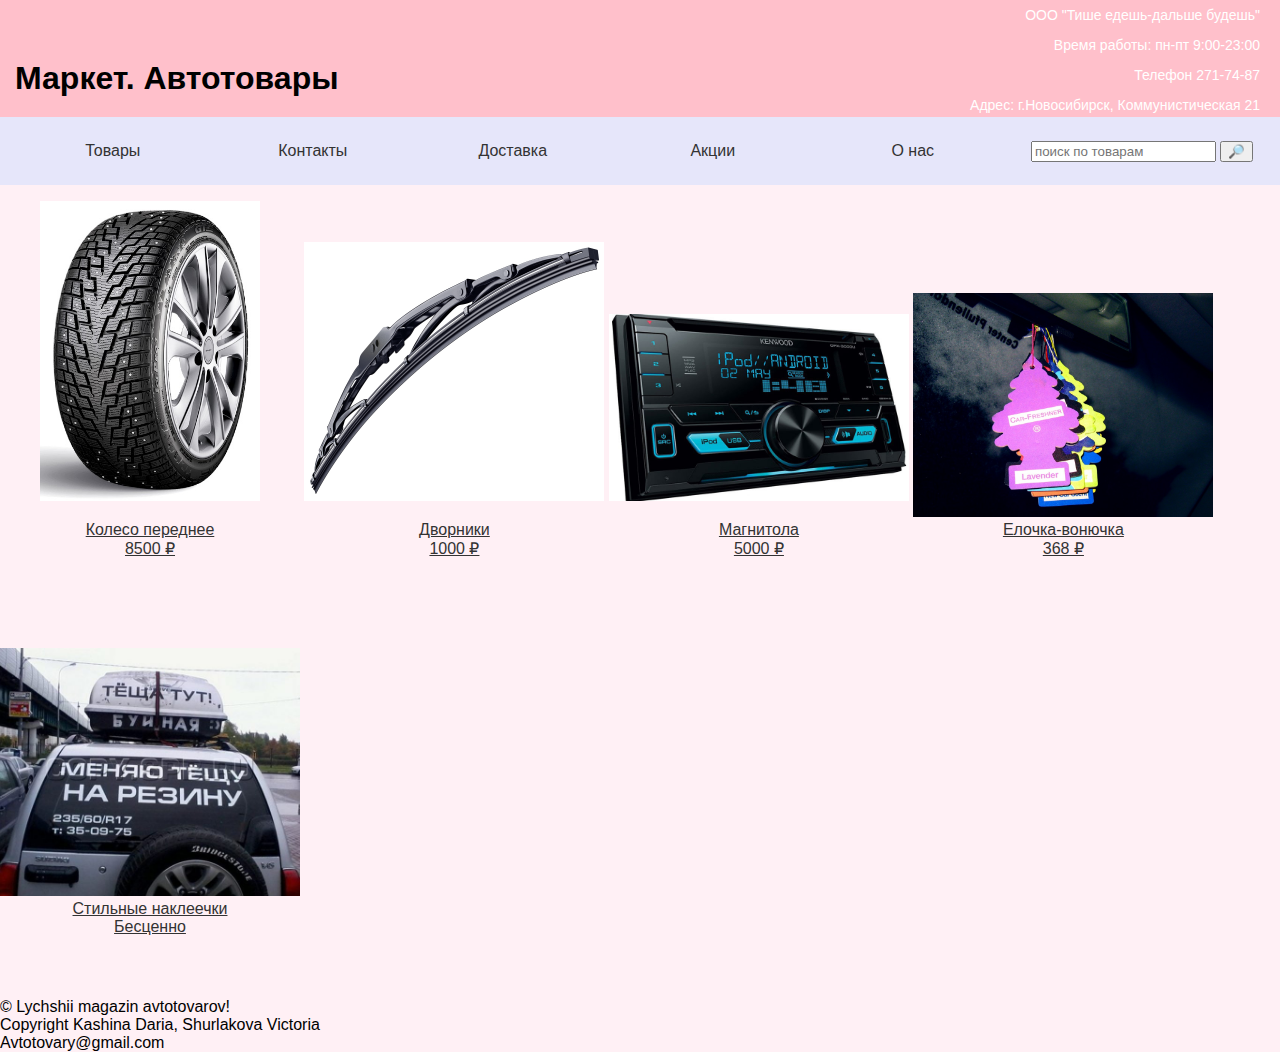
==== index.html @ 9b442e2a "Добавление фаилов" ====
<!doctype html>
<html lang="ru">
    <head>
        <meta charset="utf-8">
        <title>Кашина Дарья, Шурлакова Виктория. Лабораторные по курсу "Интернет-программирование"</title>
        <link rel="stylesheet" href="main.css">
        <script src="script.js"></script>
        <script>
           
        </script>
    </head>

    <body onload="loaded()">
        <header>
            <div class="info"> ООО "Тише едешь-дальше будешь"<br>
                <span onclick="F3()">Время работы: пн-пт 9:00-23:00</span><br>
                Телефон 271-74-87<br>
                <span onclick="F1()">Адрес: г.Новосибирск, Коммунистическая 21</span><br></div>

            
            <h1><span onclick="F2()">Маркет. Автотовары</span></h1>
        </header>
       
        <nav class ="main-menu">
            <ul></ul>
            <div class ="searchbox">
                <input type="search" placeholder="поиск по товарам" id="search">
                <button onclick="search()">&#x1F50E;</button>
            </div>
        </nav>
            <div class="card">
                <a href="product.html">
                    <div class="image"><p><img src="koleso.jpg"alt=""
                        onmouseout="this.src='koleso.jpg'"
                        onmouseover="this.src='koleso2.jpg'"></p></div>
                    <div class="product-name">Колесо переднее</div>
                    <div class="price">8500 &#8381;</div> 
                </a>

            </div>
            <div class="card">
                <a href="product1.html">
                    <div class="image"><p><img src="dv.jpg"alt=""
                        onmouseout="this.src='dv.jpg'"
                        onmouseover="this.src='dv2.jpg'"></p></div>
                    <div class="product-name">Дворники</div>
                    <div class="price">1000 &#8381;</div>
                </a>
            </div>
            <div class="card">
                <a href="product2.html">
                    <div class="image"><p><img src="magnitola.jpg"alt=""
                        onmouseout="this.src='magnitola.jpg'"
                        onmouseover="this.src='m1.jpg'"></p></div>
                    <div class="product-name">Магнитола</div>
                    <div class="price">5000 &#8381;</div>
                </a>
            </div>
            <div class="card">
                <a href="product3.html">
                    <div class="image"><img src="elka.jpg"></div>
                    <div class="product-name">Елочка-вонючка</div>
                    <div class="price">368 &#8381;</div>
                </a>
            </div>
            <div class="card">
                <a href="product4.html">
                    <div class="image"><img src="n1.jpg"></div>
                    <div class="product-name">Стильные наклеечки</div>
                    <div class="price">Бесценно</div>
                </a>
            </div>
        
        <footer>
            &copy; Lychshii magazin avtotovarov!<br>
          Copyright Kashina Daria, Shurlakova Victoria<br>
          Avtotovary@gmail.com
        </footer>

        <div class="overlay" onclick="hideModal()"></div>
        <div class="modal">
            <div class="message"></div>
            <button onclick="hideModal()"></button>
        </div>
    </body>
</html>
---- main.css ----
html, body {
    margin: 0;
    padding: 0;
    font-family: Arial, Helvetica, sans-serif;
    background-color: lavenderblush ;
}

header .info {
    background-color: pink;
    color: white;
    height: 40px;
    line-height: 30px;
    text-align:right;
    padding-right: 20px;
    font-size: 14px;
}

header h1 {
    background-color: pink;
    margin: 0;
    padding: 20px 0 20px 15px;
}

nav {
    background-color: lavender;
    padding: 10px;
    text-align: center;
}
nav ul {
    margin: 0;
    padding: 0;
    display: inline-block;
}

nav ul li {
    width: 200px;
    display: inline-block;
    color: #333;
    list-style-type: none;
    margin: 0;
    padding: 0;
    text-align: center;
}
.searchbox {
    width: 250px;
    display: inline-block;
    color: #333;
    margin: 0;
    padding: 0;
    text-align: center;
}
nav ul li a, nav ul li a:visited, nav ul li a:active {
    display: inline-block;
    color: #333;
    text-decoration: none;
    padding: 15px 0;
    width: 100%;
    border-radius: 3px;
    transition: all 300ms;
}
nav ul li a:hover {
    color: violet;
}
 .card {
     display: inline-block;
     width: 300px;
     height: 350px;
     text-align: center;
 }
 .card a {
     color: #333;
 }
 .card .image img {
     max-width: 300px;
     max-height: 300px;
 }
 .card .product {
     font-size: 20px;
 }
.footer {
    background-color: pink; 
    color: white;
    height: 40px;
    line-height: 30px;
    text-align:right;
    padding-right: 20px;
    font-size: 14px;
}
img.hover {
    transform: scale(1.2);
    transition: all(300ms);
}

.modal {
    visibility: hidden;
    opacity: 0;
    transition: all 400ms 300ms;
    transform: scale(0);
    
    width: 300px;
    position: fixed;
    left: 50%;
    top: 0;
    margin-left: -150px;

    border: 1px solid #333;
    border-radius: 3px;
    background-color: #f5d4f0;
    text-align: center;
    padding: 10px;
    box-shadow: 0 0 7px rgb(231, 116, 222);
}

.modal .message {
    margin-bottom: 18px;
}
.modal button {
    padding: 7px;
}
.overlay {
    visibility: hidden;
    opacity: 0;
    transition: all 400ms;

    position: fixed;
    left: 0;
    right: 0;
    top: 0;
    height: 100%;
    background-color: rgba(235, 140, 195, 0.548);
}
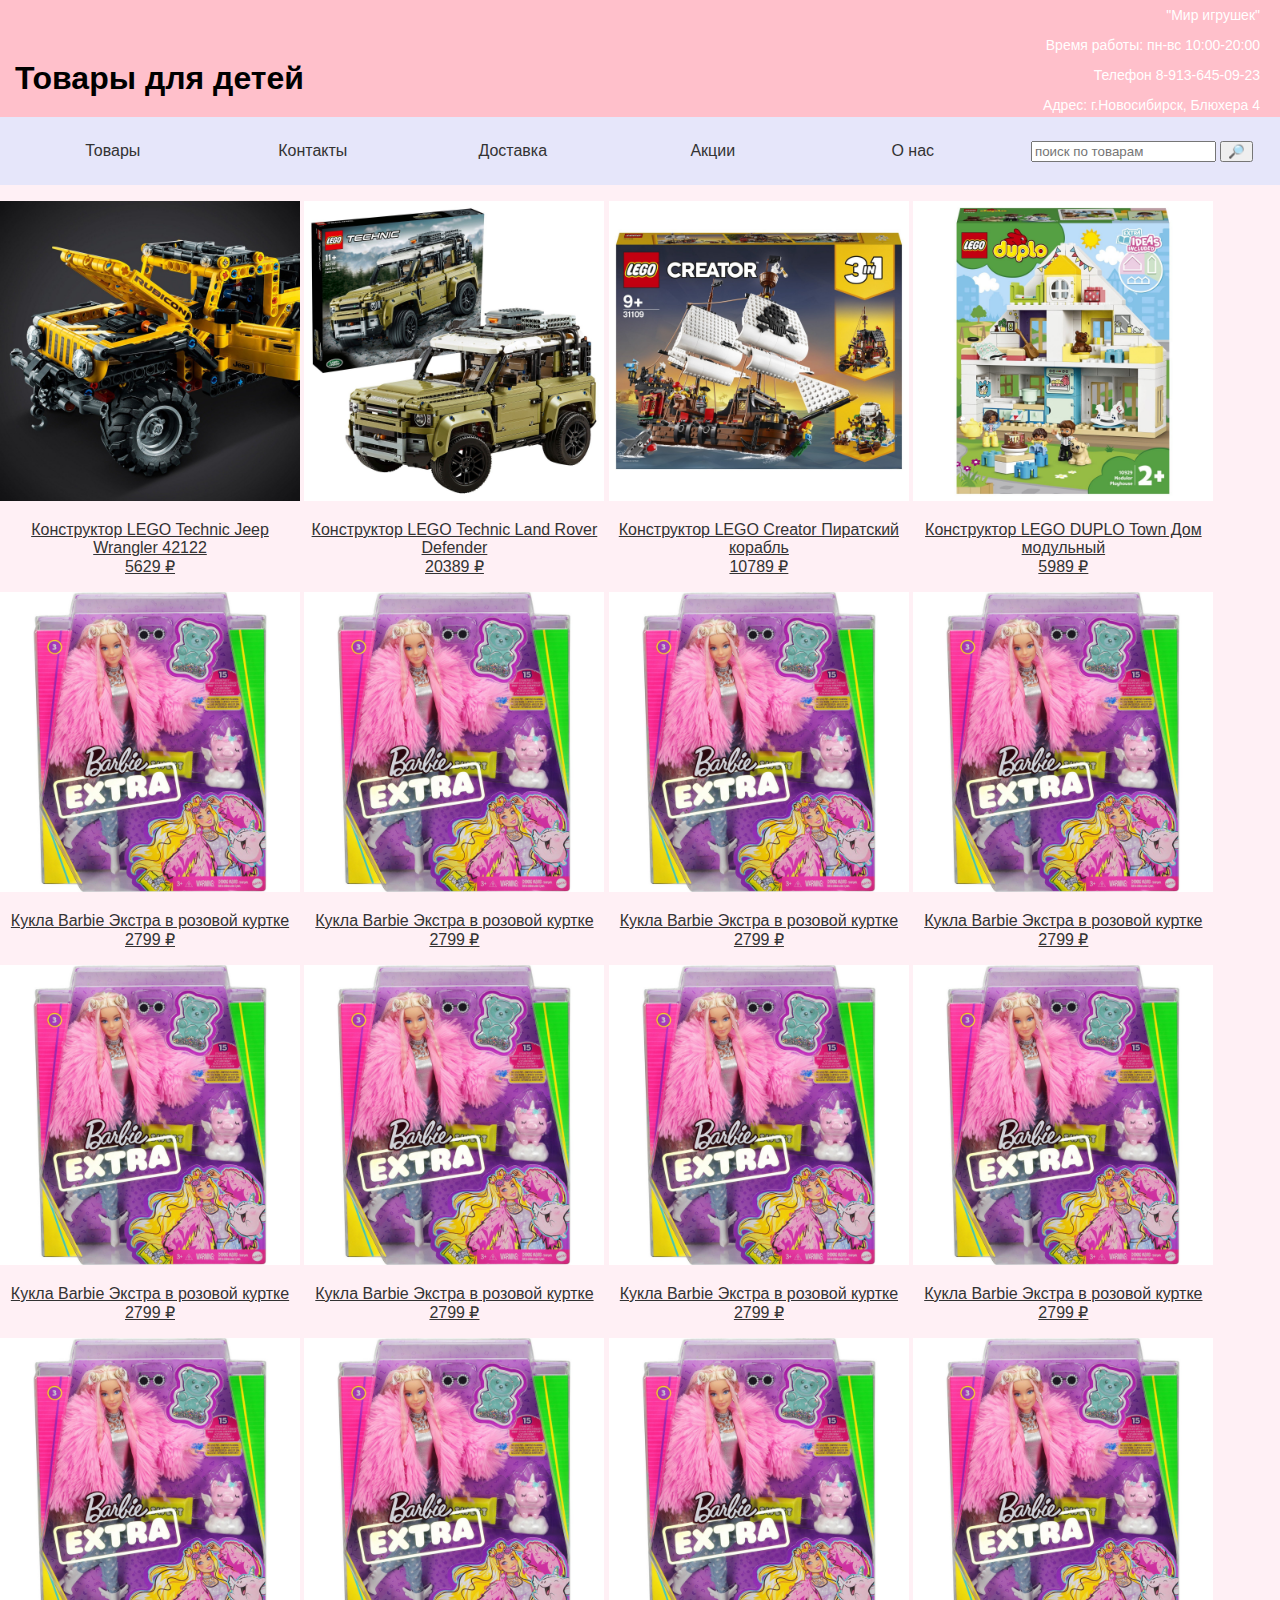
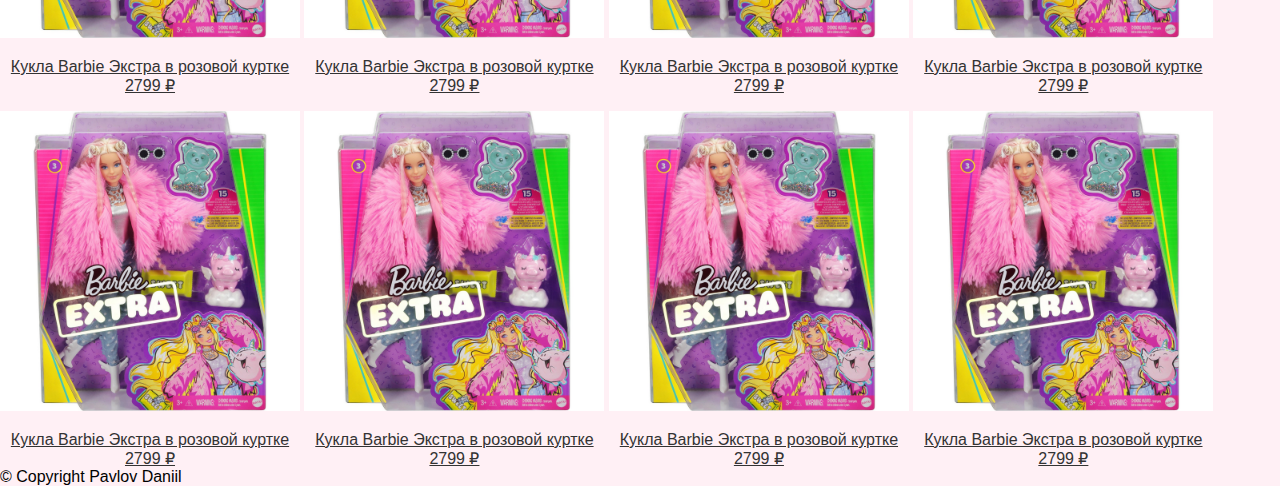
==== commit b9b32db1: "Добавление товаров" ====
--- a/index.html
+++ b/index.html
@@ -2,7 +2,7 @@
 <html lang="ru">
     <head>
         <meta charset="utf-8">
-        <title>Кашина Дарья, Шурлакова Виктория. Лабораторные по курсу "Интернет-программирование"</title>
+        <title>Павлов Даниил ФББ-93, РГЗ по курсу "Интернет-программирование"</title>
         <link rel="stylesheet" href="main.css">
         <script src="script.js"></script>
         <script>
@@ -12,13 +12,13 @@
 
     <body onload="loaded()">
         <header>
-            <div class="info"> ООО "Тише едешь-дальше будешь"<br>
-                <span onclick="F3()">Время работы: пн-пт 9:00-23:00</span><br>
-                Телефон 271-74-87<br>
-                <span onclick="F1()">Адрес: г.Новосибирск, Коммунистическая 21</span><br></div>
+            <div class="info">  "Мир игрушек"<br>
+                <span onclick="F3()">Время работы: пн-вс 10:00-20:00</span><br>
+                Телефон 8-913-645-09-23<br>
+                <span onclick="F1()">Адрес: г.Новосибирск, Блюхера 4</span><br></div>
 
             
-            <h1><span onclick="F2()">Маркет. Автотовары</span></h1>
+            <h1><span onclick="F2()">Товары для детей</span></h1>
         </header>
        
         <nav class ="main-menu">
@@ -30,51 +30,178 @@
         </nav>
             <div class="card">
                 <a href="product.html">
-                    <div class="image"><p><img src="koleso.jpg"alt=""
-                        onmouseout="this.src='koleso.jpg'"
-                        onmouseover="this.src='koleso2.jpg'"></p></div>
-                    <div class="product-name">Колесо переднее</div>
-                    <div class="price">8500 &#8381;</div> 
+                    <div class="image"><p><img src="1.jpeg"alt=""
+                        onmouseout="this.src='1.jpeg'"
+                        onmouseover="this.src='2.jpeg'"></p></div>
+                    <div class="product-name">Конструктор LEGO Technic Jeep Wrangler 42122</div>
+                    <div class="price">5629 &#8381;</div> 
                 </a>
 
             </div>
             <div class="card">
                 <a href="product1.html">
-                    <div class="image"><p><img src="dv.jpg"alt=""
-                        onmouseout="this.src='dv.jpg'"
-                        onmouseover="this.src='dv2.jpg'"></p></div>
-                    <div class="product-name">Дворники</div>
-                    <div class="price">1000 &#8381;</div>
+                    <div class="image"><p><img src="p1.jpeg"alt=""
+                        onmouseout="this.src='p1.jpeg'"
+                        onmouseover="this.src='p2.jpeg'"></p></div>
+                    <div class="product-name">Конструктор LEGO Technic Land Rover Defender</div>
+                    <div class="price"> 20389 &#8381;</div>
                 </a>
             </div>
             <div class="card">
                 <a href="product2.html">
-                    <div class="image"><p><img src="magnitola.jpg"alt=""
-                        onmouseout="this.src='magnitola.jpg'"
-                        onmouseover="this.src='m1.jpg'"></p></div>
-                    <div class="product-name">Магнитола</div>
-                    <div class="price">5000 &#8381;</div>
+                    <div class="image"><p><img src="c1.jpeg"alt=""
+                        onmouseout="this.src='c1.jpeg'"
+                        onmouseover="this.src='c2.jpeg'"></p></div>
+                    <div class="product-name">Конструктор LEGO Creator Пиратский корабль</div>
+                    <div class="price">10789 &#8381;</div>
                 </a>
             </div>
             <div class="card">
                 <a href="product3.html">
-                    <div class="image"><img src="elka.jpg"></div>
-                    <div class="product-name">Елочка-вонючка</div>
-                    <div class="price">368 &#8381;</div>
-                </a>
-            </div>
-            <div class="card">
-                <a href="product4.html">
-                    <div class="image"><img src="n1.jpg"></div>
-                    <div class="product-name">Стильные наклеечки</div>
-                    <div class="price">Бесценно</div>
+                    <div class="image"><p><img src="q1.jpeg"alt=""
+                        onmouseout="this.src='q1.jpeg'"
+                        onmouseover="this.src='q2.jpeg'"></p></div>
+                    <div class="product-name">Конструктор LEGO DUPLO Town Дом модульный</div>
+                    <div class="price">5989 &#8381;</div>
+                </a>
+            </div>
+            <div class="card">
+                <a href="product4.html">
+                    <div class="image"><p><img src="w1.jpeg"alt=""
+                        onmouseout="this.src='w1.jpeg'"
+                        onmouseover="this.src='w2.jpeg'"></p></div>
+                    <div class="product-name">Кукла Barbie Экстра в розовой куртке</div>
+                    <div class="price">2799 &#8381;</div>
+                </a>
+            </div>
+            <div class="card">
+                <a href="product4.html">
+                    <div class="image"><p><img src="w1.jpeg"alt=""
+                        onmouseout="this.src='w1.jpeg'"
+                        onmouseover="this.src='w2.jpeg'"></p></div>
+                    <div class="product-name">Кукла Barbie Экстра в розовой куртке</div>
+                    <div class="price">2799 &#8381;</div>
+                </a>
+            </div>
+            <div class="card">
+                <a href="product4.html">
+                    <div class="image"><p><img src="w1.jpeg"alt=""
+                        onmouseout="this.src='w1.jpeg'"
+                        onmouseover="this.src='w2.jpeg'"></p></div>
+                    <div class="product-name">Кукла Barbie Экстра в розовой куртке</div>
+                    <div class="price">2799 &#8381;</div>
+                </a>
+            </div>
+            <div class="card">
+                <a href="product4.html">
+                    <div class="image"><p><img src="w1.jpeg"alt=""
+                        onmouseout="this.src='w1.jpeg'"
+                        onmouseover="this.src='w2.jpeg'"></p></div>
+                    <div class="product-name">Кукла Barbie Экстра в розовой куртке</div>
+                    <div class="price">2799 &#8381;</div>
+                </a>
+            </div>  <div class="card">
+                <a href="product4.html">
+                    <div class="image"><p><img src="w1.jpeg"alt=""
+                        onmouseout="this.src='w1.jpeg'"
+                        onmouseover="this.src='w2.jpeg'"></p></div>
+                    <div class="product-name">Кукла Barbie Экстра в розовой куртке</div>
+                    <div class="price">2799 &#8381;</div>
+                </a>
+            </div>  <div class="card">
+                <a href="product4.html">
+                    <div class="image"><p><img src="w1.jpeg"alt=""
+                        onmouseout="this.src='w1.jpeg'"
+                        onmouseover="this.src='w2.jpeg'"></p></div>
+                    <div class="product-name">Кукла Barbie Экстра в розовой куртке</div>
+                    <div class="price">2799 &#8381;</div>
+                </a>
+            </div>  <div class="card">
+                <a href="product4.html">
+                    <div class="image"><p><img src="w1.jpeg"alt=""
+                        onmouseout="this.src='w1.jpeg'"
+                        onmouseover="this.src='w2.jpeg'"></p></div>
+                    <div class="product-name">Кукла Barbie Экстра в розовой куртке</div>
+                    <div class="price">2799 &#8381;</div>
+                </a>
+            </div>  <div class="card">
+                <a href="product4.html">
+                    <div class="image"><p><img src="w1.jpeg"alt=""
+                        onmouseout="this.src='w1.jpeg'"
+                        onmouseover="this.src='w2.jpeg'"></p></div>
+                    <div class="product-name">Кукла Barbie Экстра в розовой куртке</div>
+                    <div class="price">2799 &#8381;</div>
+                </a>
+            </div>  <div class="card">
+                <a href="product4.html">
+                    <div class="image"><p><img src="w1.jpeg"alt=""
+                        onmouseout="this.src='w1.jpeg'"
+                        onmouseover="this.src='w2.jpeg'"></p></div>
+                    <div class="product-name">Кукла Barbie Экстра в розовой куртке</div>
+                    <div class="price">2799 &#8381;</div>
+                </a>
+            </div>  <div class="card">
+                <a href="product4.html">
+                    <div class="image"><p><img src="w1.jpeg"alt=""
+                        onmouseout="this.src='w1.jpeg'"
+                        onmouseover="this.src='w2.jpeg'"></p></div>
+                    <div class="product-name">Кукла Barbie Экстра в розовой куртке</div>
+                    <div class="price">2799 &#8381;</div>
+                </a>
+            </div>  <div class="card">
+                <a href="product4.html">
+                    <div class="image"><p><img src="w1.jpeg"alt=""
+                        onmouseout="this.src='w1.jpeg'"
+                        onmouseover="this.src='w2.jpeg'"></p></div>
+                    <div class="product-name">Кукла Barbie Экстра в розовой куртке</div>
+                    <div class="price">2799 &#8381;</div>
+                </a>
+            </div>  <div class="card">
+                <a href="product4.html">
+                    <div class="image"><p><img src="w1.jpeg"alt=""
+                        onmouseout="this.src='w1.jpeg'"
+                        onmouseover="this.src='w2.jpeg'"></p></div>
+                    <div class="product-name">Кукла Barbie Экстра в розовой куртке</div>
+                    <div class="price">2799 &#8381;</div>
+                </a>
+            </div>  <div class="card">
+                <a href="product4.html">
+                    <div class="image"><p><img src="w1.jpeg"alt=""
+                        onmouseout="this.src='w1.jpeg'"
+                        onmouseover="this.src='w2.jpeg'"></p></div>
+                    <div class="product-name">Кукла Barbie Экстра в розовой куртке</div>
+                    <div class="price">2799 &#8381;</div>
+                </a>
+            </div>  <div class="card">
+                <a href="product4.html">
+                    <div class="image"><p><img src="w1.jpeg"alt=""
+                        onmouseout="this.src='w1.jpeg'"
+                        onmouseover="this.src='w2.jpeg'"></p></div>
+                    <div class="product-name">Кукла Barbie Экстра в розовой куртке</div>
+                    <div class="price">2799 &#8381;</div>
+                </a>
+            </div>  <div class="card">
+                <a href="product4.html">
+                    <div class="image"><p><img src="w1.jpeg"alt=""
+                        onmouseout="this.src='w1.jpeg'"
+                        onmouseover="this.src='w2.jpeg'"></p></div>
+                    <div class="product-name">Кукла Barbie Экстра в розовой куртке</div>
+                    <div class="price">2799 &#8381;</div>
+                </a>
+            </div>  <div class="card">
+                <a href="product4.html">
+                    <div class="image"><p><img src="w1.jpeg"alt=""
+                        onmouseout="this.src='w1.jpeg'"
+                        onmouseover="this.src='w2.jpeg'"></p></div>
+                    <div class="product-name">Кукла Barbie Экстра в розовой куртке</div>
+                    <div class="price">2799 &#8381;</div>
                 </a>
             </div>
         
         <footer>
-            &copy; Lychshii magazin avtotovarov!<br>
-          Copyright Kashina Daria, Shurlakova Victoria<br>
-          Avtotovary@gmail.com
+            &copy; 
+          Copyright Pavlov Daniil<br>
+          
         </footer>
 
         <div class="overlay" onclick="hideModal()"></div>
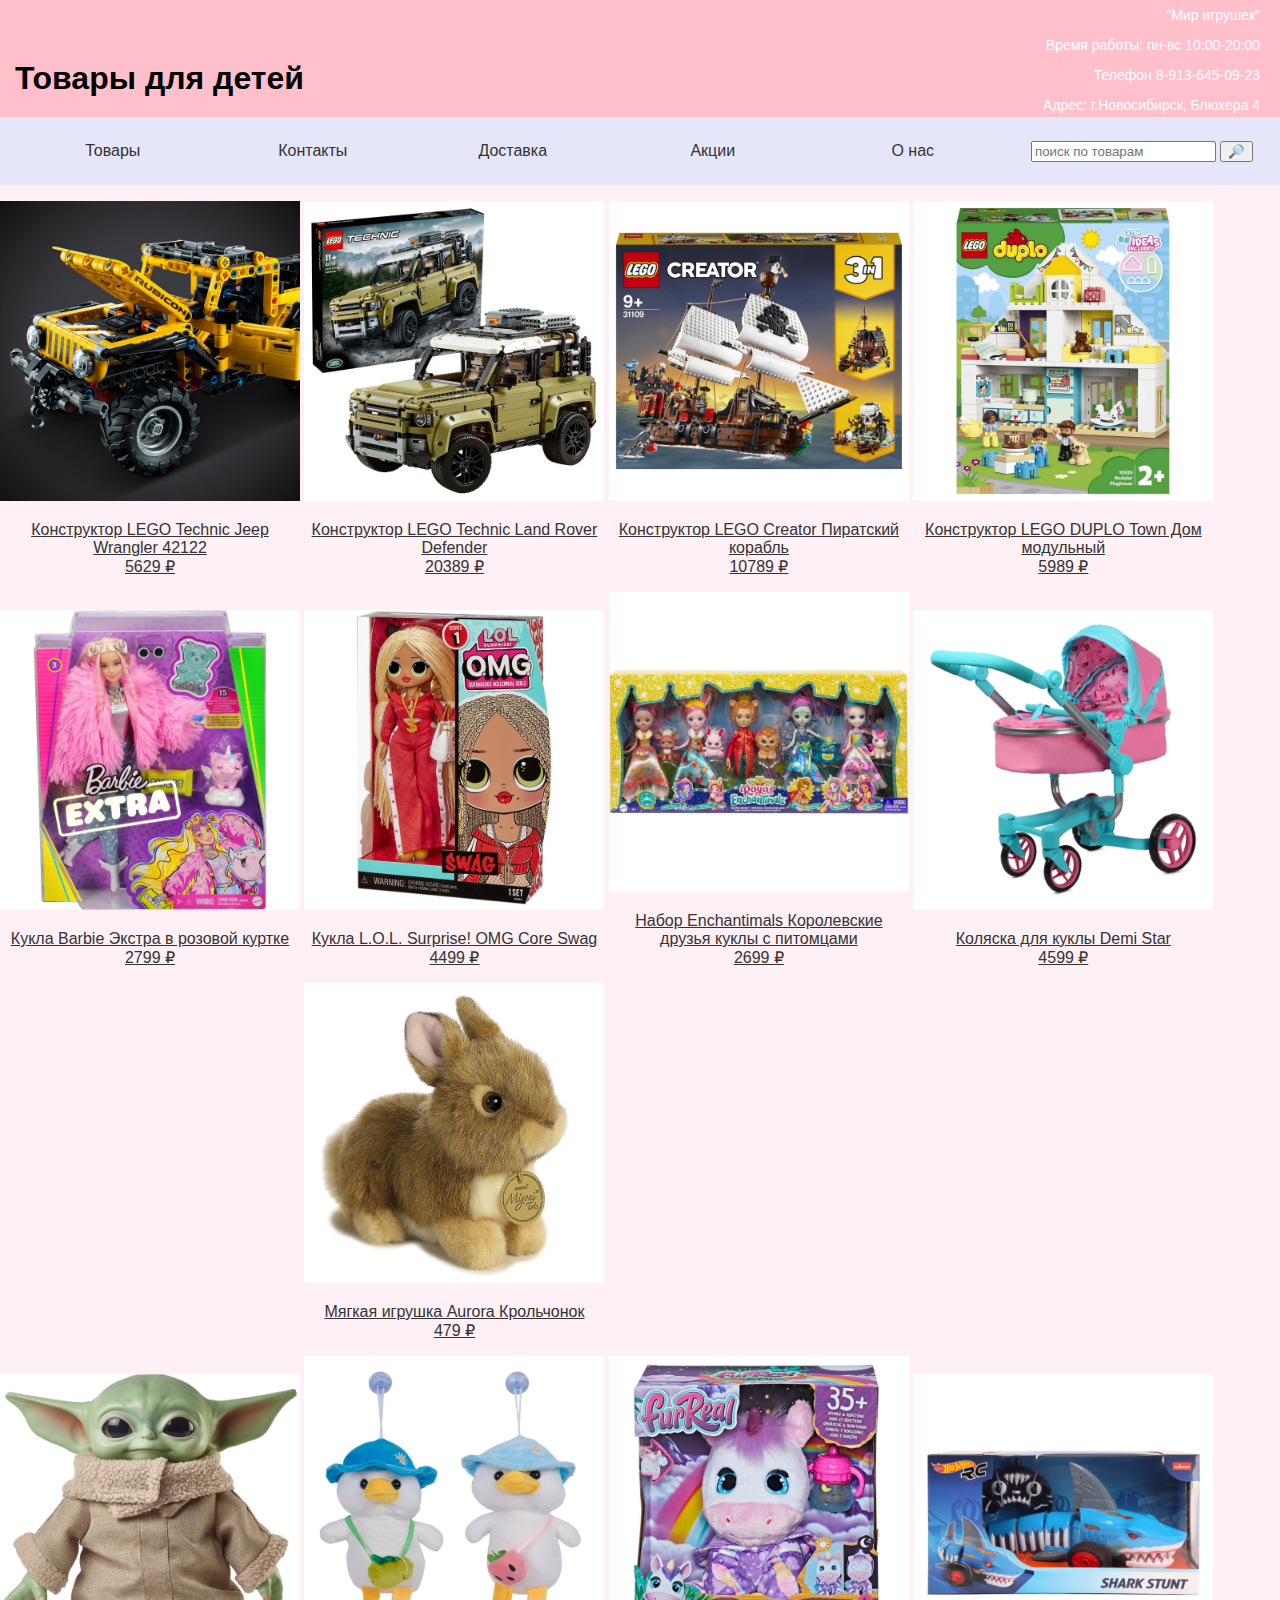
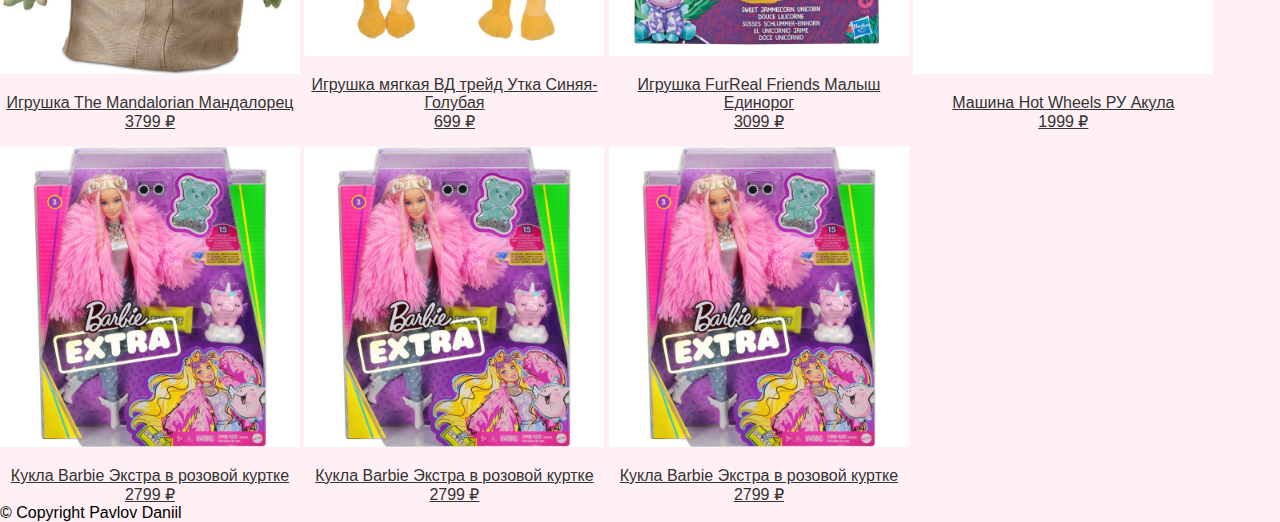
==== commit 711cbf64: "добавление товаров" ====
--- a/index.html
+++ b/index.html
@@ -75,102 +75,69 @@
                 </a>
             </div>
             <div class="card">
-                <a href="product4.html">
-                    <div class="image"><p><img src="w1.jpeg"alt=""
-                        onmouseout="this.src='w1.jpeg'"
-                        onmouseover="this.src='w2.jpeg'"></p></div>
-                    <div class="product-name">Кукла Barbie Экстра в розовой куртке</div>
-                    <div class="price">2799 &#8381;</div>
+                <a href="Product5.html">
+                    <div class="image"><p><img src="e1.jpeg"alt=""
+                        onmouseout="this.src='e1.jpeg'"
+                        onmouseover="this.src='e2.jpeg'"></p></div>
+                    <div class="product-name">Кукла L.O.L. Surprise! OMG Core Swag</div>
+                    <div class="price">4499 &#8381;</div>
                 </a>
             </div>
             <div class="card">
-                <a href="product4.html">
-                    <div class="image"><p><img src="w1.jpeg"alt=""
-                        onmouseout="this.src='w1.jpeg'"
-                        onmouseover="this.src='w2.jpeg'"></p></div>
-                    <div class="product-name">Кукла Barbie Экстра в розовой куртке</div>
-                    <div class="price">2799 &#8381;</div>
+                <a href="Product6.html">
+                    <div class="image"><p><img src="r1.jpeg"alt=""
+                        onmouseout="this.src='r1.jpeg'"
+                        onmouseover="this.src='r2.jpeg'"></p></div>
+                    <div class="product-name">Набор Enchantimals Королевские друзья куклы с питомцами</div>
+                    <div class="price">2699 &#8381;</div>
                 </a>
             </div>
             <div class="card">
-                <a href="product4.html">
-                    <div class="image"><p><img src="w1.jpeg"alt=""
-                        onmouseout="this.src='w1.jpeg'"
-                        onmouseover="this.src='w2.jpeg'"></p></div>
-                    <div class="product-name">Кукла Barbie Экстра в розовой куртке</div>
-                    <div class="price">2799 &#8381;</div>
+                <a href="product7.html">
+                    <div class="image"><p><img src="t1.jpeg"alt=""
+                        onmouseout="this.src='t1.jpeg'"
+                        onmouseover="this.src='t2.jpeg'"></p></div>
+                    <div class="product-name">Коляска для куклы Demi Star</div>
+                    <div class="price">4599 &#8381;</div>
                 </a>
             </div>  <div class="card">
-                <a href="product4.html">
-                    <div class="image"><p><img src="w1.jpeg"alt=""
-                        onmouseout="this.src='w1.jpeg'"
-                        onmouseover="this.src='w2.jpeg'"></p></div>
-                    <div class="product-name">Кукла Barbie Экстра в розовой куртке</div>
-                    <div class="price">2799 &#8381;</div>
+                <a href="Product8.html">
+                    <div class="image"><p><img src="y1.jpeg"alt=""
+                        onmouseout="this.src='y1.jpeg'"
+                        onmouseover="this.src='y2.jpeg'"></p></div>
+                    <div class="product-name">Игрушка The Mandalorian Мандалорец </div>
+                    <div class="price">3799 &#8381;</div>
                 </a>
             </div>  <div class="card">
-                <a href="product4.html">
-                    <div class="image"><p><img src="w1.jpeg"alt=""
-                        onmouseout="this.src='w1.jpeg'"
-                        onmouseover="this.src='w2.jpeg'"></p></div>
-                    <div class="product-name">Кукла Barbie Экстра в розовой куртке</div>
-                    <div class="price">2799 &#8381;</div>
+                <a href="Product9.html">
+                    <div class="image"><p><img src="a1.jpeg"alt=""
+                        onmouseout="this.src='a1.jpeg'"
+                        onmouseover="this.src='a2.jpeg'"></p></div>
+                    <div class="product-name">Мягкая игрушка Aurora Крольчонок</div>
+                    <div class="price">479 &#8381;</div>
+                </a>
+                <a href="product10.html">
+                    <div class="image"><p><img src="s1.jpeg"alt=""
+                        onmouseout="this.src='s1.jpeg'"
+                        onmouseover="this.src='s2.jpeg'"></p></div>
+                    <div class="product-name">Игрушка мягкая ВД трейд Утка Синяя-Голубая</div>
+                    <div class="price">699 &#8381;</div>
                 </a>
             </div>  <div class="card">
-                <a href="product4.html">
-                    <div class="image"><p><img src="w1.jpeg"alt=""
-                        onmouseout="this.src='w1.jpeg'"
-                        onmouseover="this.src='w2.jpeg'"></p></div>
-                    <div class="product-name">Кукла Barbie Экстра в розовой куртке</div>
-                    <div class="price">2799 &#8381;</div>
+                <a href="product11.html">
+                    <div class="image"><p><img src="d1.jpeg"alt=""
+                        onmouseout="this.src='d1.jpeg'"
+                        onmouseover="this.src='d2.jpeg'"></p></div>
+                    <div class="product-name">Игрушка FurReal Friends Малыш Единорог</div>
+                    <div class="price">3099 &#8381;</div>
                 </a>
             </div>  <div class="card">
-                <a href="product4.html">
-                    <div class="image"><p><img src="w1.jpeg"alt=""
-                        onmouseout="this.src='w1.jpeg'"
-                        onmouseover="this.src='w2.jpeg'"></p></div>
-                    <div class="product-name">Кукла Barbie Экстра в розовой куртке</div>
-                    <div class="price">2799 &#8381;</div>
-                </a>
-            </div>  <div class="card">
-                <a href="product4.html">
-                    <div class="image"><p><img src="w1.jpeg"alt=""
-                        onmouseout="this.src='w1.jpeg'"
-                        onmouseover="this.src='w2.jpeg'"></p></div>
-                    <div class="product-name">Кукла Barbie Экстра в розовой куртке</div>
-                    <div class="price">2799 &#8381;</div>
-                </a>
-            </div>  <div class="card">
-                <a href="product4.html">
-                    <div class="image"><p><img src="w1.jpeg"alt=""
-                        onmouseout="this.src='w1.jpeg'"
-                        onmouseover="this.src='w2.jpeg'"></p></div>
-                    <div class="product-name">Кукла Barbie Экстра в розовой куртке</div>
-                    <div class="price">2799 &#8381;</div>
-                </a>
-            </div>  <div class="card">
-                <a href="product4.html">
-                    <div class="image"><p><img src="w1.jpeg"alt=""
-                        onmouseout="this.src='w1.jpeg'"
-                        onmouseover="this.src='w2.jpeg'"></p></div>
-                    <div class="product-name">Кукла Barbie Экстра в розовой куртке</div>
-                    <div class="price">2799 &#8381;</div>
-                </a>
-            </div>  <div class="card">
-                <a href="product4.html">
-                    <div class="image"><p><img src="w1.jpeg"alt=""
-                        onmouseout="this.src='w1.jpeg'"
-                        onmouseover="this.src='w2.jpeg'"></p></div>
-                    <div class="product-name">Кукла Barbie Экстра в розовой куртке</div>
-                    <div class="price">2799 &#8381;</div>
-                </a>
-            </div>  <div class="card">
-                <a href="product4.html">
-                    <div class="image"><p><img src="w1.jpeg"alt=""
-                        onmouseout="this.src='w1.jpeg'"
-                        onmouseover="this.src='w2.jpeg'"></p></div>
-                    <div class="product-name">Кукла Barbie Экстра в розовой куртке</div>
-                    <div class="price">2799 &#8381;</div>
+                <a href="product12.html">
+                    <div class="image"><p><img src="f1.jpeg"alt=""
+                        onmouseout="this.src='f1.jpeg'"
+                        onmouseover="this.src='f2.jpeg'"></p></div>
+                    <div class="product-name">Машина Hot Wheels РУ Акула</div>
+                    <div class="price">1999 &#8381;</div>
                 </a>
             </div>  <div class="card">
                 <a href="product4.html">
